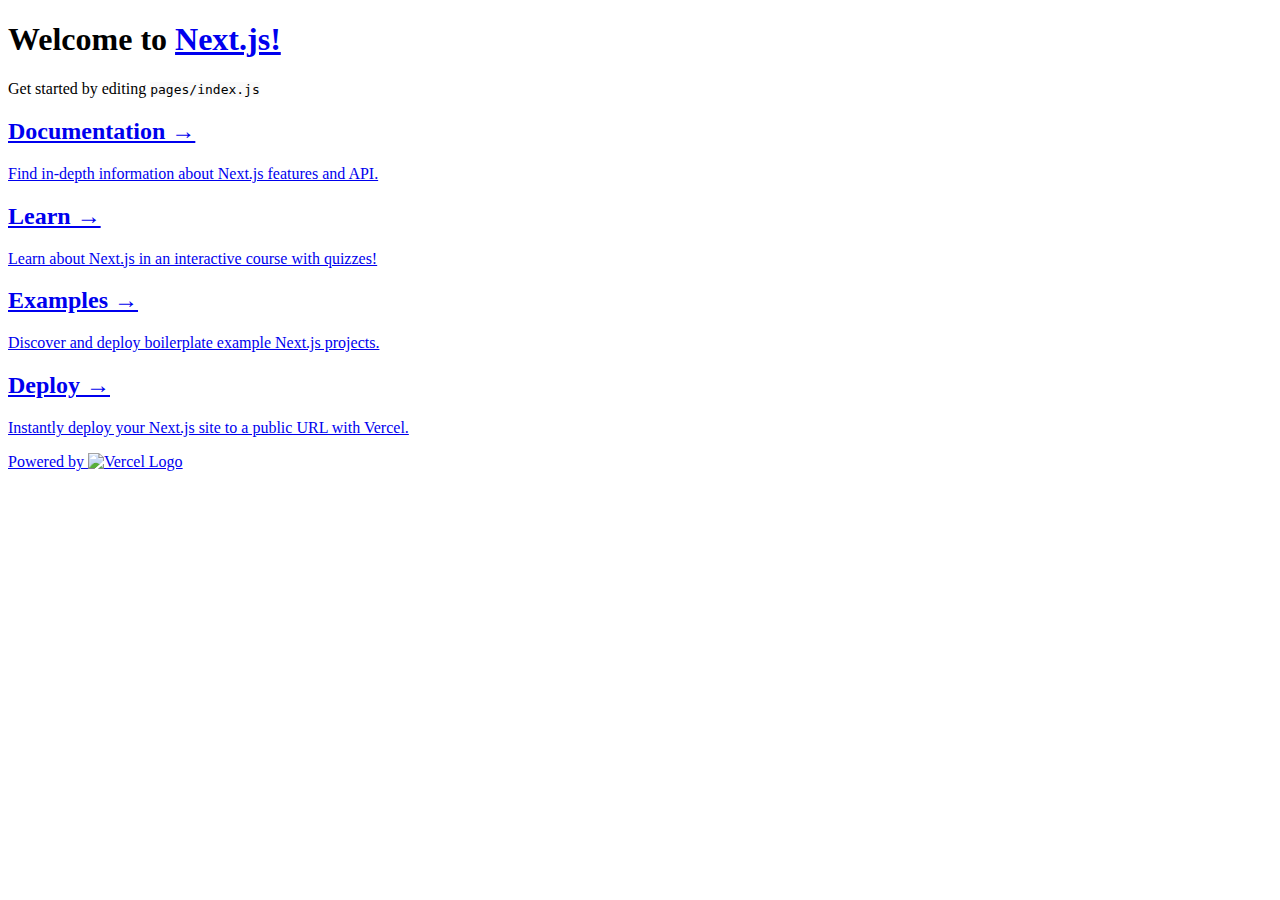
==== index.html @ 8cccb5ff "deploy: 62c8a53d160c92acc2c395e71f9e70d4c9826691" ====
<!DOCTYPE html><html lang="ja"><head><meta charSet="utf-8"/><meta name="viewport" content="width=device-width"/><meta name="next-head-count" content="2"/><title>Create Next App</title><meta name="description" content="Generated by create next app"/><link rel="icon" href="favicon.ico"/><link rel="preload" href="/minesweeper/_next/static/css/27d177a30947857b.css" as="style"/><link rel="stylesheet" href="/minesweeper/_next/static/css/27d177a30947857b.css" data-n-g=""/><link rel="preload" href="/minesweeper/_next/static/css/b139ef39294b7ba9.css" as="style"/><link rel="stylesheet" href="/minesweeper/_next/static/css/b139ef39294b7ba9.css" data-n-p=""/><noscript data-n-css=""></noscript><script defer="" nomodule="" src="/minesweeper/_next/static/chunks/polyfills-c67a75d1b6f99dc8.js"></script><script src="/minesweeper/_next/static/chunks/webpack-e3aa4c415a1394a6.js" defer=""></script><script src="/minesweeper/_next/static/chunks/framework-cda2f1305c3d9424.js" defer=""></script><script src="/minesweeper/_next/static/chunks/main-1191d946735cbda8.js" defer=""></script><script src="/minesweeper/_next/static/chunks/pages/_app-41a4dd47d6baf0a1.js" defer=""></script><script src="/minesweeper/_next/static/chunks/pages/index-95a5d94135063e17.js" defer=""></script><script src="/minesweeper/_next/static/CGRjMY83UbAxR3wYRZ4SB/_buildManifest.js" defer=""></script><script src="/minesweeper/_next/static/CGRjMY83UbAxR3wYRZ4SB/_ssgManifest.js" defer=""></script></head><body><div id="__next"><div class="index_container__gnN1f"><main class="index_main__kAcUb"><div class="index_icon__Noc_h"></div><h1 class="index_title__gEapU">Welcome to <a href="https://nextjs.org">Next.js!</a></h1><p class="index_description__087sm">Get started by editing<!-- --> <code class="index_code__VeCgy" style="background-color:#fafafa">pages/index.js</code></p><div class="index_grid__FmmIe"><a class="index_card__kAxi6" href="https://nextjs.org/docs"><h2>Documentation →</h2><p>Find in-depth information about Next.js features and API.</p></a><a class="index_card__kAxi6" href="https://nextjs.org/learn"><h2>Learn →</h2><p>Learn about Next.js in an interactive course with quizzes!</p></a><a class="index_card__kAxi6" href="https://github.com/vercel/next.js/tree/master/examples"><h2>Examples →</h2><p>Discover and deploy boilerplate example Next.js projects.</p></a><a class="index_card__kAxi6" href="https://vercel.com/new?utm_source=create-next-app&amp;utm_medium=default-template&amp;utm_campaign=create-next-app"><h2>Deploy →</h2><p>Instantly deploy your Next.js site to a public URL with Vercel.</p></a></div></main><footer class="index_footer__qq_p6"><a href="https://vercel.com?utm_source=create-next-app&amp;utm_medium=default-template&amp;utm_campaign=create-next-app" target="_blank" rel="noopener noreferrer">Powered by<!-- --> <span class="index_logo__FcDOZ"><img src="vercel.svg" alt="Vercel Logo" width="72" height="16"/></span></a></footer></div></div><script id="__NEXT_DATA__" type="application/json">{"props":{"pageProps":{}},"page":"/","query":{},"buildId":"CGRjMY83UbAxR3wYRZ4SB","assetPrefix":"/minesweeper","nextExport":true,"autoExport":true,"isFallback":false,"scriptLoader":[]}</script></body></html>
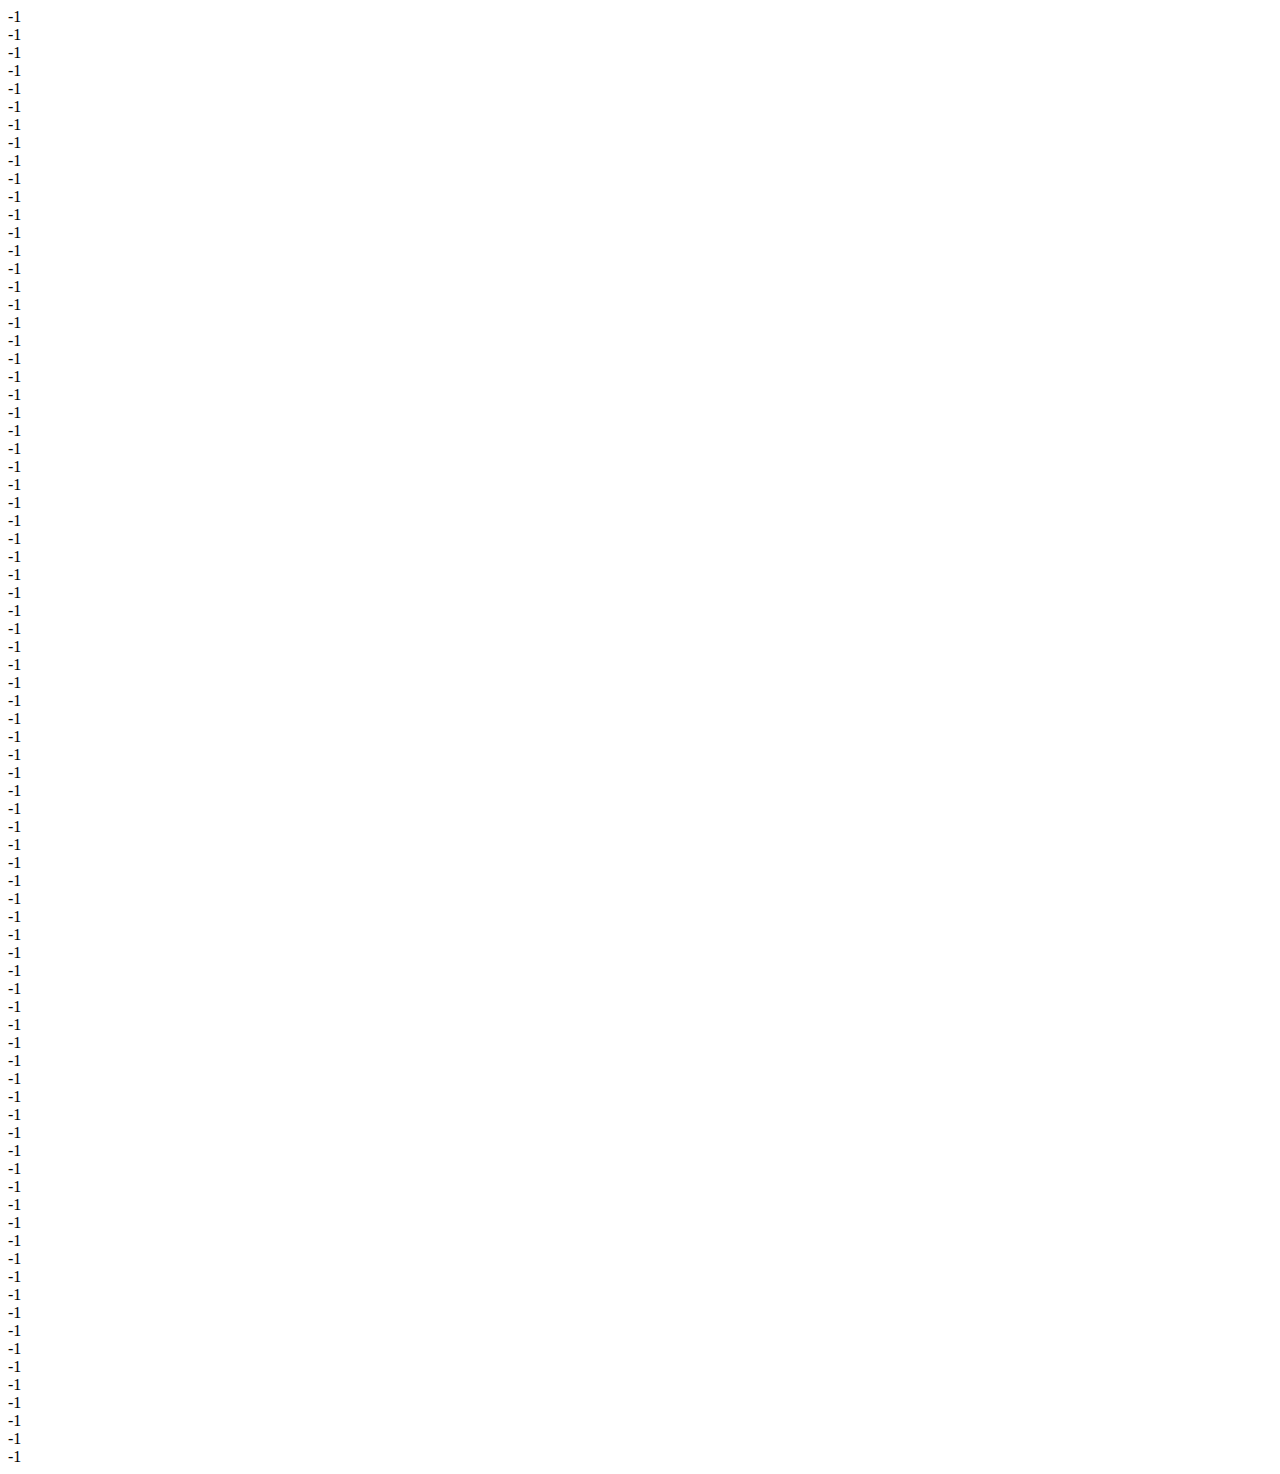
==== commit ac8ea846: "deploy: f415ed53e3496df8eab441d58b77fc63892cbd2d" ====
--- a/index.html
+++ b/index.html
@@ -1 +1 @@
-<!DOCTYPE html><html lang="ja"><head><meta charSet="utf-8"/><meta name="viewport" content="width=device-width"/><meta name="next-head-count" content="2"/><title>Create Next App</title><meta name="description" content="Generated by create next app"/><link rel="icon" href="favicon.ico"/><link rel="preload" href="/minesweeper/_next/static/css/27d177a30947857b.css" as="style"/><link rel="stylesheet" href="/minesweeper/_next/static/css/27d177a30947857b.css" data-n-g=""/><link rel="preload" href="/minesweeper/_next/static/css/b139ef39294b7ba9.css" as="style"/><link rel="stylesheet" href="/minesweeper/_next/static/css/b139ef39294b7ba9.css" data-n-p=""/><noscript data-n-css=""></noscript><script defer="" nomodule="" src="/minesweeper/_next/static/chunks/polyfills-c67a75d1b6f99dc8.js"></script><script src="/minesweeper/_next/static/chunks/webpack-e3aa4c415a1394a6.js" defer=""></script><script src="/minesweeper/_next/static/chunks/framework-cda2f1305c3d9424.js" defer=""></script><script src="/minesweeper/_next/static/chunks/main-1191d946735cbda8.js" defer=""></script><script src="/minesweeper/_next/static/chunks/pages/_app-41a4dd47d6baf0a1.js" defer=""></script><script src="/minesweeper/_next/static/chunks/pages/index-95a5d94135063e17.js" defer=""></script><script src="/minesweeper/_next/static/CGRjMY83UbAxR3wYRZ4SB/_buildManifest.js" defer=""></script><script src="/minesweeper/_next/static/CGRjMY83UbAxR3wYRZ4SB/_ssgManifest.js" defer=""></script></head><body><div id="__next"><div class="index_container__gnN1f"><main class="index_main__kAcUb"><div class="index_icon__Noc_h"></div><h1 class="index_title__gEapU">Welcome to <a href="https://nextjs.org">Next.js!</a></h1><p class="index_description__087sm">Get started by editing<!-- --> <code class="index_code__VeCgy" style="background-color:#fafafa">pages/index.js</code></p><div class="index_grid__FmmIe"><a class="index_card__kAxi6" href="https://nextjs.org/docs"><h2>Documentation →</h2><p>Find in-depth information about Next.js features and API.</p></a><a class="index_card__kAxi6" href="https://nextjs.org/learn"><h2>Learn →</h2><p>Learn about Next.js in an interactive course with quizzes!</p></a><a class="index_card__kAxi6" href="https://github.com/vercel/next.js/tree/master/examples"><h2>Examples →</h2><p>Discover and deploy boilerplate example Next.js projects.</p></a><a class="index_card__kAxi6" href="https://vercel.com/new?utm_source=create-next-app&amp;utm_medium=default-template&amp;utm_campaign=create-next-app"><h2>Deploy →</h2><p>Instantly deploy your Next.js site to a public URL with Vercel.</p></a></div></main><footer class="index_footer__qq_p6"><a href="https://vercel.com?utm_source=create-next-app&amp;utm_medium=default-template&amp;utm_campaign=create-next-app" target="_blank" rel="noopener noreferrer">Powered by<!-- --> <span class="index_logo__FcDOZ"><img src="vercel.svg" alt="Vercel Logo" width="72" height="16"/></span></a></footer></div></div><script id="__NEXT_DATA__" type="application/json">{"props":{"pageProps":{}},"page":"/","query":{},"buildId":"CGRjMY83UbAxR3wYRZ4SB","assetPrefix":"/minesweeper","nextExport":true,"autoExport":true,"isFallback":false,"scriptLoader":[]}</script></body></html>+<!DOCTYPE html><html lang="ja"><head><meta charSet="utf-8"/><meta name="viewport" content="width=device-width"/><meta name="next-head-count" content="2"/><title>Create Next App</title><meta name="description" content="Generated by create next app"/><link rel="icon" href="favicon.ico"/><link rel="preload" href="/minesweeper/_next/static/css/27d177a30947857b.css" as="style"/><link rel="stylesheet" href="/minesweeper/_next/static/css/27d177a30947857b.css" data-n-g=""/><link rel="preload" href="/minesweeper/_next/static/css/3ff45f1a2ee7d733.css" as="style"/><link rel="stylesheet" href="/minesweeper/_next/static/css/3ff45f1a2ee7d733.css" data-n-p=""/><noscript data-n-css=""></noscript><script defer="" nomodule="" src="/minesweeper/_next/static/chunks/polyfills-c67a75d1b6f99dc8.js"></script><script src="/minesweeper/_next/static/chunks/webpack-e3aa4c415a1394a6.js" defer=""></script><script src="/minesweeper/_next/static/chunks/framework-cda2f1305c3d9424.js" defer=""></script><script src="/minesweeper/_next/static/chunks/main-1191d946735cbda8.js" defer=""></script><script src="/minesweeper/_next/static/chunks/pages/_app-41a4dd47d6baf0a1.js" defer=""></script><script src="/minesweeper/_next/static/chunks/pages/index-8da3b2e85058e538.js" defer=""></script><script src="/minesweeper/_next/static/SAP9U8lnDd7c0Tm5WPpq9/_buildManifest.js" defer=""></script><script src="/minesweeper/_next/static/SAP9U8lnDd7c0Tm5WPpq9/_ssgManifest.js" defer=""></script></head><body><div id="__next"><div class="index_container__gnN1f"><div class="index_board__2d6xe"><header class="index_header__A7Bm0"><div class="index_bombcount__9ozLl"></div><div class="index_face__Yr_Hp"></div><div class="index_timercount__HnUQW"></div></header><div class="index_main__kAcUb"><div class="index_cell__3W8ZQ"><div class="index_cell__3W8ZQ" style="background-position:60px"><div class="index_stone__oeDmm">-1</div></div></div><div class="index_cell__3W8ZQ"><div class="index_cell__3W8ZQ" style="background-position:60px"><div class="index_stone__oeDmm">-1</div></div></div><div class="index_cell__3W8ZQ"><div class="index_cell__3W8ZQ" style="background-position:60px"><div class="index_stone__oeDmm">-1</div></div></div><div class="index_cell__3W8ZQ"><div class="index_cell__3W8ZQ" style="background-position:60px"><div class="index_stone__oeDmm">-1</div></div></div><div class="index_cell__3W8ZQ"><div class="index_cell__3W8ZQ" style="background-position:60px"><div class="index_stone__oeDmm">-1</div></div></div><div class="index_cell__3W8ZQ"><div class="index_cell__3W8ZQ" style="background-position:60px"><div class="index_stone__oeDmm">-1</div></div></div><div class="index_cell__3W8ZQ"><div class="index_cell__3W8ZQ" style="background-position:60px"><div class="index_stone__oeDmm">-1</div></div></div><div class="index_cell__3W8ZQ"><div class="index_cell__3W8ZQ" style="background-position:60px"><div class="index_stone__oeDmm">-1</div></div></div><div class="index_cell__3W8ZQ"><div class="index_cell__3W8ZQ" style="background-position:60px"><div class="index_stone__oeDmm">-1</div></div></div><div class="index_cell__3W8ZQ"><div class="index_cell__3W8ZQ" style="background-position:60px"><div class="index_stone__oeDmm">-1</div></div></div><div class="index_cell__3W8ZQ"><div class="index_cell__3W8ZQ" style="background-position:60px"><div class="index_stone__oeDmm">-1</div></div></div><div class="index_cell__3W8ZQ"><div class="index_cell__3W8ZQ" style="background-position:60px"><div class="index_stone__oeDmm">-1</div></div></div><div class="index_cell__3W8ZQ"><div class="index_cell__3W8ZQ" style="background-position:60px"><div class="index_stone__oeDmm">-1</div></div></div><div class="index_cell__3W8ZQ"><div class="index_cell__3W8ZQ" style="background-position:60px"><div class="index_stone__oeDmm">-1</div></div></div><div class="index_cell__3W8ZQ"><div class="index_cell__3W8ZQ" style="background-position:60px"><div class="index_stone__oeDmm">-1</div></div></div><div class="index_cell__3W8ZQ"><div class="index_cell__3W8ZQ" style="background-position:60px"><div class="index_stone__oeDmm">-1</div></div></div><div class="index_cell__3W8ZQ"><div class="index_cell__3W8ZQ" style="background-position:60px"><div class="index_stone__oeDmm">-1</div></div></div><div class="index_cell__3W8ZQ"><div class="index_cell__3W8ZQ" style="background-position:60px"><div class="index_stone__oeDmm">-1</div></div></div><div class="index_cell__3W8ZQ"><div class="index_cell__3W8ZQ" style="background-position:60px"><div class="index_stone__oeDmm">-1</div></div></div><div class="index_cell__3W8ZQ"><div class="index_cell__3W8ZQ" style="background-position:60px"><div class="index_stone__oeDmm">-1</div></div></div><div class="index_cell__3W8ZQ"><div class="index_cell__3W8ZQ" style="background-position:60px"><div class="index_stone__oeDmm">-1</div></div></div><div class="index_cell__3W8ZQ"><div class="index_cell__3W8ZQ" style="background-position:60px"><div class="index_stone__oeDmm">-1</div></div></div><div class="index_cell__3W8ZQ"><div class="index_cell__3W8ZQ" style="background-position:60px"><div class="index_stone__oeDmm">-1</div></div></div><div class="index_cell__3W8ZQ"><div class="index_cell__3W8ZQ" style="background-position:60px"><div class="index_stone__oeDmm">-1</div></div></div><div class="index_cell__3W8ZQ"><div class="index_cell__3W8ZQ" style="background-position:60px"><div class="index_stone__oeDmm">-1</div></div></div><div class="index_cell__3W8ZQ"><div class="index_cell__3W8ZQ" style="background-position:60px"><div class="index_stone__oeDmm">-1</div></div></div><div class="index_cell__3W8ZQ"><div class="index_cell__3W8ZQ" style="background-position:60px"><div class="index_stone__oeDmm">-1</div></div></div><div class="index_cell__3W8ZQ"><div class="index_cell__3W8ZQ" style="background-position:60px"><div class="index_stone__oeDmm">-1</div></div></div><div class="index_cell__3W8ZQ"><div class="index_cell__3W8ZQ" style="background-position:60px"><div class="index_stone__oeDmm">-1</div></div></div><div class="index_cell__3W8ZQ"><div class="index_cell__3W8ZQ" style="background-position:60px"><div class="index_stone__oeDmm">-1</div></div></div><div class="index_cell__3W8ZQ"><div class="index_cell__3W8ZQ" style="background-position:60px"><div class="index_stone__oeDmm">-1</div></div></div><div class="index_cell__3W8ZQ"><div class="index_cell__3W8ZQ" style="background-position:60px"><div class="index_stone__oeDmm">-1</div></div></div><div class="index_cell__3W8ZQ"><div class="index_cell__3W8ZQ" style="background-position:60px"><div class="index_stone__oeDmm">-1</div></div></div><div class="index_cell__3W8ZQ"><div class="index_cell__3W8ZQ" style="background-position:60px"><div class="index_stone__oeDmm">-1</div></div></div><div class="index_cell__3W8ZQ"><div class="index_cell__3W8ZQ" style="background-position:60px"><div class="index_stone__oeDmm">-1</div></div></div><div class="index_cell__3W8ZQ"><div class="index_cell__3W8ZQ" style="background-position:60px"><div class="index_stone__oeDmm">-1</div></div></div><div class="index_cell__3W8ZQ"><div class="index_cell__3W8ZQ" style="background-position:60px"><div class="index_stone__oeDmm">-1</div></div></div><div class="index_cell__3W8ZQ"><div class="index_cell__3W8ZQ" style="background-position:60px"><div class="index_stone__oeDmm">-1</div></div></div><div class="index_cell__3W8ZQ"><div class="index_cell__3W8ZQ" style="background-position:60px"><div class="index_stone__oeDmm">-1</div></div></div><div class="index_cell__3W8ZQ"><div class="index_cell__3W8ZQ" style="background-position:60px"><div class="index_stone__oeDmm">-1</div></div></div><div class="index_cell__3W8ZQ"><div class="index_cell__3W8ZQ" style="background-position:60px"><div class="index_stone__oeDmm">-1</div></div></div><div class="index_cell__3W8ZQ"><div class="index_cell__3W8ZQ" style="background-position:60px"><div class="index_stone__oeDmm">-1</div></div></div><div class="index_cell__3W8ZQ"><div class="index_cell__3W8ZQ" style="background-position:60px"><div class="index_stone__oeDmm">-1</div></div></div><div class="index_cell__3W8ZQ"><div class="index_cell__3W8ZQ" style="background-position:60px"><div class="index_stone__oeDmm">-1</div></div></div><div class="index_cell__3W8ZQ"><div class="index_cell__3W8ZQ" style="background-position:60px"><div class="index_stone__oeDmm">-1</div></div></div><div class="index_cell__3W8ZQ"><div class="index_cell__3W8ZQ" style="background-position:60px"><div class="index_stone__oeDmm">-1</div></div></div><div class="index_cell__3W8ZQ"><div class="index_cell__3W8ZQ" style="background-position:60px"><div class="index_stone__oeDmm">-1</div></div></div><div class="index_cell__3W8ZQ"><div class="index_cell__3W8ZQ" style="background-position:60px"><div class="index_stone__oeDmm">-1</div></div></div><div class="index_cell__3W8ZQ"><div class="index_cell__3W8ZQ" style="background-position:60px"><div class="index_stone__oeDmm">-1</div></div></div><div class="index_cell__3W8ZQ"><div class="index_cell__3W8ZQ" style="background-position:60px"><div class="index_stone__oeDmm">-1</div></div></div><div class="index_cell__3W8ZQ"><div class="index_cell__3W8ZQ" style="background-position:60px"><div class="index_stone__oeDmm">-1</div></div></div><div class="index_cell__3W8ZQ"><div class="index_cell__3W8ZQ" style="background-position:60px"><div class="index_stone__oeDmm">-1</div></div></div><div class="index_cell__3W8ZQ"><div class="index_cell__3W8ZQ" style="background-position:60px"><div class="index_stone__oeDmm">-1</div></div></div><div class="index_cell__3W8ZQ"><div class="index_cell__3W8ZQ" style="background-position:60px"><div class="index_stone__oeDmm">-1</div></div></div><div class="index_cell__3W8ZQ"><div class="index_cell__3W8ZQ" style="background-position:60px"><div class="index_stone__oeDmm">-1</div></div></div><div class="index_cell__3W8ZQ"><div class="index_cell__3W8ZQ" style="background-position:60px"><div class="index_stone__oeDmm">-1</div></div></div><div class="index_cell__3W8ZQ"><div class="index_cell__3W8ZQ" style="background-position:60px"><div class="index_stone__oeDmm">-1</div></div></div><div class="index_cell__3W8ZQ"><div class="index_cell__3W8ZQ" style="background-position:60px"><div class="index_stone__oeDmm">-1</div></div></div><div class="index_cell__3W8ZQ"><div class="index_cell__3W8ZQ" style="background-position:60px"><div class="index_stone__oeDmm">-1</div></div></div><div class="index_cell__3W8ZQ"><div class="index_cell__3W8ZQ" style="background-position:60px"><div class="index_stone__oeDmm">-1</div></div></div><div class="index_cell__3W8ZQ"><div class="index_cell__3W8ZQ" style="background-position:60px"><div class="index_stone__oeDmm">-1</div></div></div><div class="index_cell__3W8ZQ"><div class="index_cell__3W8ZQ" style="background-position:60px"><div class="index_stone__oeDmm">-1</div></div></div><div class="index_cell__3W8ZQ"><div class="index_cell__3W8ZQ" style="background-position:60px"><div class="index_stone__oeDmm">-1</div></div></div><div class="index_cell__3W8ZQ"><div class="index_cell__3W8ZQ" style="background-position:60px"><div class="index_stone__oeDmm">-1</div></div></div><div class="index_cell__3W8ZQ"><div class="index_cell__3W8ZQ" style="background-position:60px"><div class="index_stone__oeDmm">-1</div></div></div><div class="index_cell__3W8ZQ"><div class="index_cell__3W8ZQ" style="background-position:60px"><div class="index_stone__oeDmm">-1</div></div></div><div class="index_cell__3W8ZQ"><div class="index_cell__3W8ZQ" style="background-position:60px"><div class="index_stone__oeDmm">-1</div></div></div><div class="index_cell__3W8ZQ"><div class="index_cell__3W8ZQ" style="background-position:60px"><div class="index_stone__oeDmm">-1</div></div></div><div class="index_cell__3W8ZQ"><div class="index_cell__3W8ZQ" style="background-position:60px"><div class="index_stone__oeDmm">-1</div></div></div><div class="index_cell__3W8ZQ"><div class="index_cell__3W8ZQ" style="background-position:60px"><div class="index_stone__oeDmm">-1</div></div></div><div class="index_cell__3W8ZQ"><div class="index_cell__3W8ZQ" style="background-position:60px"><div class="index_stone__oeDmm">-1</div></div></div><div class="index_cell__3W8ZQ"><div class="index_cell__3W8ZQ" style="background-position:60px"><div class="index_stone__oeDmm">-1</div></div></div><div class="index_cell__3W8ZQ"><div class="index_cell__3W8ZQ" style="background-position:60px"><div class="index_stone__oeDmm">-1</div></div></div><div class="index_cell__3W8ZQ"><div class="index_cell__3W8ZQ" style="background-position:60px"><div class="index_stone__oeDmm">-1</div></div></div><div class="index_cell__3W8ZQ"><div class="index_cell__3W8ZQ" style="background-position:60px"><div class="index_stone__oeDmm">-1</div></div></div><div class="index_cell__3W8ZQ"><div class="index_cell__3W8ZQ" style="background-position:60px"><div class="index_stone__oeDmm">-1</div></div></div><div class="index_cell__3W8ZQ"><div class="index_cell__3W8ZQ" style="background-position:60px"><div class="index_stone__oeDmm">-1</div></div></div><div class="index_cell__3W8ZQ"><div class="index_cell__3W8ZQ" style="background-position:60px"><div class="index_stone__oeDmm">-1</div></div></div><div class="index_cell__3W8ZQ"><div class="index_cell__3W8ZQ" style="background-position:60px"><div class="index_stone__oeDmm">-1</div></div></div><div class="index_cell__3W8ZQ"><div class="index_cell__3W8ZQ" style="background-position:60px"><div class="index_stone__oeDmm">-1</div></div></div><div class="index_cell__3W8ZQ"><div class="index_cell__3W8ZQ" style="background-position:60px"><div class="index_stone__oeDmm">-1</div></div></div></div></div></div></div><script id="__NEXT_DATA__" type="application/json">{"props":{"pageProps":{}},"page":"/","query":{},"buildId":"SAP9U8lnDd7c0Tm5WPpq9","assetPrefix":"/minesweeper","nextExport":true,"autoExport":true,"isFallback":false,"scriptLoader":[]}</script></body></html>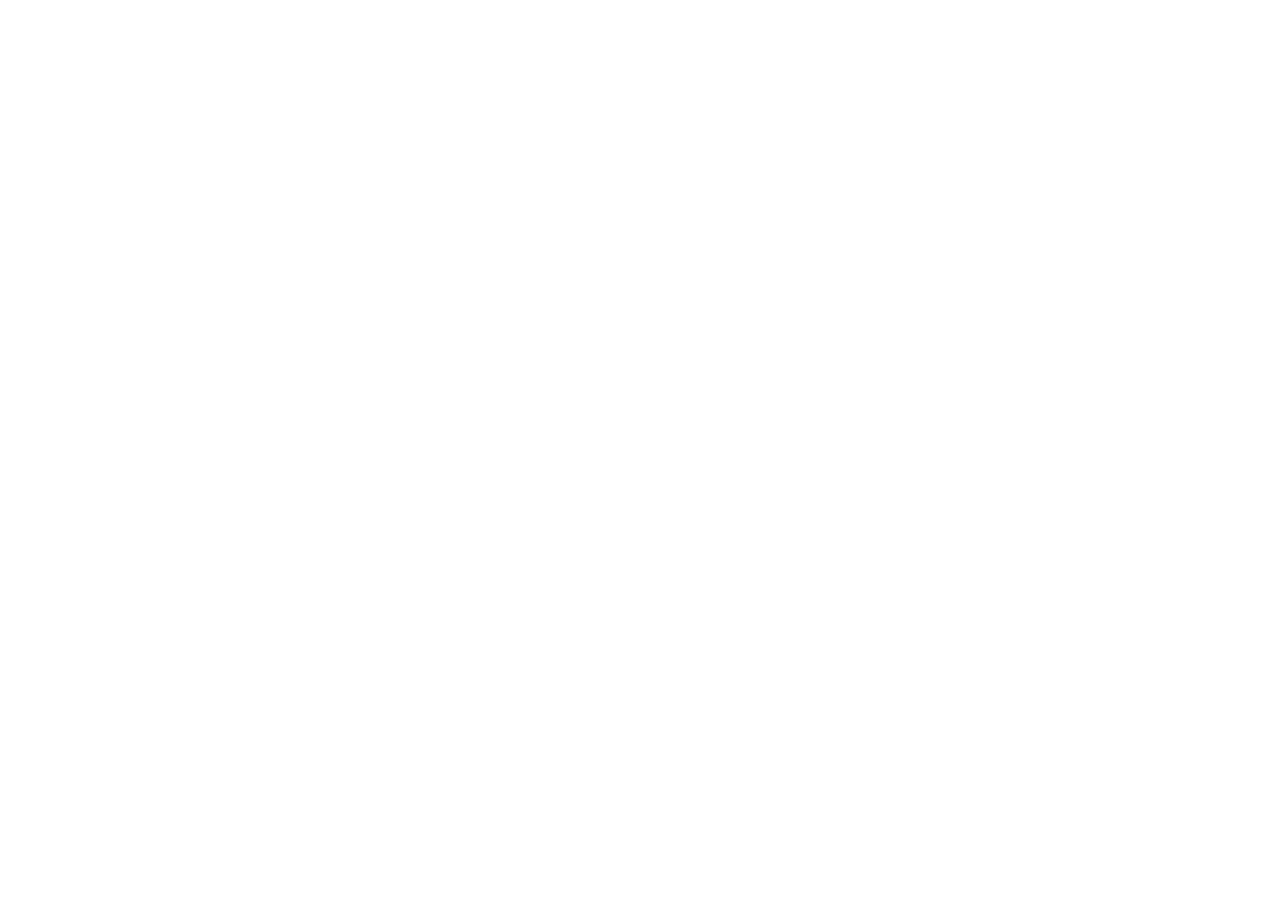
==== commit c0f21b18: "deploy: e391cdaf085efb1be7e02194b4c3792b31afe8e3" ====
--- a/index.html
+++ b/index.html
@@ -1 +1 @@
-<!DOCTYPE html><html lang="ja"><head><meta charSet="utf-8"/><meta name="viewport" content="width=device-width"/><meta name="next-head-count" content="2"/><title>Create Next App</title><meta name="description" content="Generated by create next app"/><link rel="icon" href="favicon.ico"/><link rel="preload" href="/minesweeper/_next/static/css/27d177a30947857b.css" as="style"/><link rel="stylesheet" href="/minesweeper/_next/static/css/27d177a30947857b.css" data-n-g=""/><link rel="preload" href="/minesweeper/_next/static/css/3ff45f1a2ee7d733.css" as="style"/><link rel="stylesheet" href="/minesweeper/_next/static/css/3ff45f1a2ee7d733.css" data-n-p=""/><noscript data-n-css=""></noscript><script defer="" nomodule="" src="/minesweeper/_next/static/chunks/polyfills-c67a75d1b6f99dc8.js"></script><script src="/minesweeper/_next/static/chunks/webpack-e3aa4c415a1394a6.js" defer=""></script><script src="/minesweeper/_next/static/chunks/framework-cda2f1305c3d9424.js" defer=""></script><script src="/minesweeper/_next/static/chunks/main-1191d946735cbda8.js" defer=""></script><script src="/minesweeper/_next/static/chunks/pages/_app-41a4dd47d6baf0a1.js" defer=""></script><script src="/minesweeper/_next/static/chunks/pages/index-8da3b2e85058e538.js" defer=""></script><script src="/minesweeper/_next/static/SAP9U8lnDd7c0Tm5WPpq9/_buildManifest.js" defer=""></script><script src="/minesweeper/_next/static/SAP9U8lnDd7c0Tm5WPpq9/_ssgManifest.js" defer=""></script></head><body><div id="__next"><div class="index_container__gnN1f"><div class="index_board__2d6xe"><header class="index_header__A7Bm0"><div class="index_bombcount__9ozLl"></div><div class="index_face__Yr_Hp"></div><div class="index_timercount__HnUQW"></div></header><div class="index_main__kAcUb"><div class="index_cell__3W8ZQ"><div class="index_cell__3W8ZQ" style="background-position:60px"><div class="index_stone__oeDmm">-1</div></div></div><div class="index_cell__3W8ZQ"><div class="index_cell__3W8ZQ" style="background-position:60px"><div class="index_stone__oeDmm">-1</div></div></div><div class="index_cell__3W8ZQ"><div class="index_cell__3W8ZQ" style="background-position:60px"><div class="index_stone__oeDmm">-1</div></div></div><div class="index_cell__3W8ZQ"><div class="index_cell__3W8ZQ" style="background-position:60px"><div class="index_stone__oeDmm">-1</div></div></div><div class="index_cell__3W8ZQ"><div class="index_cell__3W8ZQ" style="background-position:60px"><div class="index_stone__oeDmm">-1</div></div></div><div class="index_cell__3W8ZQ"><div class="index_cell__3W8ZQ" style="background-position:60px"><div class="index_stone__oeDmm">-1</div></div></div><div class="index_cell__3W8ZQ"><div class="index_cell__3W8ZQ" style="background-position:60px"><div class="index_stone__oeDmm">-1</div></div></div><div class="index_cell__3W8ZQ"><div class="index_cell__3W8ZQ" style="background-position:60px"><div class="index_stone__oeDmm">-1</div></div></div><div class="index_cell__3W8ZQ"><div class="index_cell__3W8ZQ" style="background-position:60px"><div class="index_stone__oeDmm">-1</div></div></div><div class="index_cell__3W8ZQ"><div class="index_cell__3W8ZQ" style="background-position:60px"><div class="index_stone__oeDmm">-1</div></div></div><div class="index_cell__3W8ZQ"><div class="index_cell__3W8ZQ" style="background-position:60px"><div class="index_stone__oeDmm">-1</div></div></div><div class="index_cell__3W8ZQ"><div class="index_cell__3W8ZQ" style="background-position:60px"><div class="index_stone__oeDmm">-1</div></div></div><div class="index_cell__3W8ZQ"><div class="index_cell__3W8ZQ" style="background-position:60px"><div class="index_stone__oeDmm">-1</div></div></div><div class="index_cell__3W8ZQ"><div class="index_cell__3W8ZQ" style="background-position:60px"><div class="index_stone__oeDmm">-1</div></div></div><div class="index_cell__3W8ZQ"><div class="index_cell__3W8ZQ" style="background-position:60px"><div class="index_stone__oeDmm">-1</div></div></div><div class="index_cell__3W8ZQ"><div class="index_cell__3W8ZQ" style="background-position:60px"><div class="index_stone__oeDmm">-1</div></div></div><div class="index_cell__3W8ZQ"><div class="index_cell__3W8ZQ" style="background-position:60px"><div class="index_stone__oeDmm">-1</div></div></div><div class="index_cell__3W8ZQ"><div class="index_cell__3W8ZQ" style="background-position:60px"><div class="index_stone__oeDmm">-1</div></div></div><div class="index_cell__3W8ZQ"><div class="index_cell__3W8ZQ" style="background-position:60px"><div class="index_stone__oeDmm">-1</div></div></div><div class="index_cell__3W8ZQ"><div class="index_cell__3W8ZQ" style="background-position:60px"><div class="index_stone__oeDmm">-1</div></div></div><div class="index_cell__3W8ZQ"><div class="index_cell__3W8ZQ" style="background-position:60px"><div class="index_stone__oeDmm">-1</div></div></div><div class="index_cell__3W8ZQ"><div class="index_cell__3W8ZQ" style="background-position:60px"><div class="index_stone__oeDmm">-1</div></div></div><div class="index_cell__3W8ZQ"><div class="index_cell__3W8ZQ" style="background-position:60px"><div class="index_stone__oeDmm">-1</div></div></div><div class="index_cell__3W8ZQ"><div class="index_cell__3W8ZQ" style="background-position:60px"><div class="index_stone__oeDmm">-1</div></div></div><div class="index_cell__3W8ZQ"><div class="index_cell__3W8ZQ" style="background-position:60px"><div class="index_stone__oeDmm">-1</div></div></div><div class="index_cell__3W8ZQ"><div class="index_cell__3W8ZQ" style="background-position:60px"><div class="index_stone__oeDmm">-1</div></div></div><div class="index_cell__3W8ZQ"><div class="index_cell__3W8ZQ" style="background-position:60px"><div class="index_stone__oeDmm">-1</div></div></div><div class="index_cell__3W8ZQ"><div class="index_cell__3W8ZQ" style="background-position:60px"><div class="index_stone__oeDmm">-1</div></div></div><div class="index_cell__3W8ZQ"><div class="index_cell__3W8ZQ" style="background-position:60px"><div class="index_stone__oeDmm">-1</div></div></div><div class="index_cell__3W8ZQ"><div class="index_cell__3W8ZQ" style="background-position:60px"><div class="index_stone__oeDmm">-1</div></div></div><div class="index_cell__3W8ZQ"><div class="index_cell__3W8ZQ" style="background-position:60px"><div class="index_stone__oeDmm">-1</div></div></div><div class="index_cell__3W8ZQ"><div class="index_cell__3W8ZQ" style="background-position:60px"><div class="index_stone__oeDmm">-1</div></div></div><div class="index_cell__3W8ZQ"><div class="index_cell__3W8ZQ" style="background-position:60px"><div class="index_stone__oeDmm">-1</div></div></div><div class="index_cell__3W8ZQ"><div class="index_cell__3W8ZQ" style="background-position:60px"><div class="index_stone__oeDmm">-1</div></div></div><div class="index_cell__3W8ZQ"><div class="index_cell__3W8ZQ" style="background-position:60px"><div class="index_stone__oeDmm">-1</div></div></div><div class="index_cell__3W8ZQ"><div class="index_cell__3W8ZQ" style="background-position:60px"><div class="index_stone__oeDmm">-1</div></div></div><div class="index_cell__3W8ZQ"><div class="index_cell__3W8ZQ" style="background-position:60px"><div class="index_stone__oeDmm">-1</div></div></div><div class="index_cell__3W8ZQ"><div class="index_cell__3W8ZQ" style="background-position:60px"><div class="index_stone__oeDmm">-1</div></div></div><div class="index_cell__3W8ZQ"><div class="index_cell__3W8ZQ" style="background-position:60px"><div class="index_stone__oeDmm">-1</div></div></div><div class="index_cell__3W8ZQ"><div class="index_cell__3W8ZQ" style="background-position:60px"><div class="index_stone__oeDmm">-1</div></div></div><div class="index_cell__3W8ZQ"><div class="index_cell__3W8ZQ" style="background-position:60px"><div class="index_stone__oeDmm">-1</div></div></div><div class="index_cell__3W8ZQ"><div class="index_cell__3W8ZQ" style="background-position:60px"><div class="index_stone__oeDmm">-1</div></div></div><div class="index_cell__3W8ZQ"><div class="index_cell__3W8ZQ" style="background-position:60px"><div class="index_stone__oeDmm">-1</div></div></div><div class="index_cell__3W8ZQ"><div class="index_cell__3W8ZQ" style="background-position:60px"><div class="index_stone__oeDmm">-1</div></div></div><div class="index_cell__3W8ZQ"><div class="index_cell__3W8ZQ" style="background-position:60px"><div class="index_stone__oeDmm">-1</div></div></div><div class="index_cell__3W8ZQ"><div class="index_cell__3W8ZQ" style="background-position:60px"><div class="index_stone__oeDmm">-1</div></div></div><div class="index_cell__3W8ZQ"><div class="index_cell__3W8ZQ" style="background-position:60px"><div class="index_stone__oeDmm">-1</div></div></div><div class="index_cell__3W8ZQ"><div class="index_cell__3W8ZQ" style="background-position:60px"><div class="index_stone__oeDmm">-1</div></div></div><div class="index_cell__3W8ZQ"><div class="index_cell__3W8ZQ" style="background-position:60px"><div class="index_stone__oeDmm">-1</div></div></div><div class="index_cell__3W8ZQ"><div class="index_cell__3W8ZQ" style="background-position:60px"><div class="index_stone__oeDmm">-1</div></div></div><div class="index_cell__3W8ZQ"><div class="index_cell__3W8ZQ" style="background-position:60px"><div class="index_stone__oeDmm">-1</div></div></div><div class="index_cell__3W8ZQ"><div class="index_cell__3W8ZQ" style="background-position:60px"><div class="index_stone__oeDmm">-1</div></div></div><div class="index_cell__3W8ZQ"><div class="index_cell__3W8ZQ" style="background-position:60px"><div class="index_stone__oeDmm">-1</div></div></div><div class="index_cell__3W8ZQ"><div class="index_cell__3W8ZQ" style="background-position:60px"><div class="index_stone__oeDmm">-1</div></div></div><div class="index_cell__3W8ZQ"><div class="index_cell__3W8ZQ" style="background-position:60px"><div class="index_stone__oeDmm">-1</div></div></div><div class="index_cell__3W8ZQ"><div class="index_cell__3W8ZQ" style="background-position:60px"><div class="index_stone__oeDmm">-1</div></div></div><div class="index_cell__3W8ZQ"><div class="index_cell__3W8ZQ" style="background-position:60px"><div class="index_stone__oeDmm">-1</div></div></div><div class="index_cell__3W8ZQ"><div class="index_cell__3W8ZQ" style="background-position:60px"><div class="index_stone__oeDmm">-1</div></div></div><div class="index_cell__3W8ZQ"><div class="index_cell__3W8ZQ" style="background-position:60px"><div class="index_stone__oeDmm">-1</div></div></div><div class="index_cell__3W8ZQ"><div class="index_cell__3W8ZQ" style="background-position:60px"><div class="index_stone__oeDmm">-1</div></div></div><div class="index_cell__3W8ZQ"><div class="index_cell__3W8ZQ" style="background-position:60px"><div class="index_stone__oeDmm">-1</div></div></div><div class="index_cell__3W8ZQ"><div class="index_cell__3W8ZQ" style="background-position:60px"><div class="index_stone__oeDmm">-1</div></div></div><div class="index_cell__3W8ZQ"><div class="index_cell__3W8ZQ" style="background-position:60px"><div class="index_stone__oeDmm">-1</div></div></div><div class="index_cell__3W8ZQ"><div class="index_cell__3W8ZQ" style="background-position:60px"><div class="index_stone__oeDmm">-1</div></div></div><div class="index_cell__3W8ZQ"><div class="index_cell__3W8ZQ" style="background-position:60px"><div class="index_stone__oeDmm">-1</div></div></div><div class="index_cell__3W8ZQ"><div class="index_cell__3W8ZQ" style="background-position:60px"><div class="index_stone__oeDmm">-1</div></div></div><div class="index_cell__3W8ZQ"><div class="index_cell__3W8ZQ" style="background-position:60px"><div class="index_stone__oeDmm">-1</div></div></div><div class="index_cell__3W8ZQ"><div class="index_cell__3W8ZQ" style="background-position:60px"><div class="index_stone__oeDmm">-1</div></div></div><div class="index_cell__3W8ZQ"><div class="index_cell__3W8ZQ" style="background-position:60px"><div class="index_stone__oeDmm">-1</div></div></div><div class="index_cell__3W8ZQ"><div class="index_cell__3W8ZQ" style="background-position:60px"><div class="index_stone__oeDmm">-1</div></div></div><div class="index_cell__3W8ZQ"><div class="index_cell__3W8ZQ" style="background-position:60px"><div class="index_stone__oeDmm">-1</div></div></div><div class="index_cell__3W8ZQ"><div class="index_cell__3W8ZQ" style="background-position:60px"><div class="index_stone__oeDmm">-1</div></div></div><div class="index_cell__3W8ZQ"><div class="index_cell__3W8ZQ" style="background-position:60px"><div class="index_stone__oeDmm">-1</div></div></div><div class="index_cell__3W8ZQ"><div class="index_cell__3W8ZQ" style="background-position:60px"><div class="index_stone__oeDmm">-1</div></div></div><div class="index_cell__3W8ZQ"><div class="index_cell__3W8ZQ" style="background-position:60px"><div class="index_stone__oeDmm">-1</div></div></div><div class="index_cell__3W8ZQ"><div class="index_cell__3W8ZQ" style="background-position:60px"><div class="index_stone__oeDmm">-1</div></div></div><div class="index_cell__3W8ZQ"><div class="index_cell__3W8ZQ" style="background-position:60px"><div class="index_stone__oeDmm">-1</div></div></div><div class="index_cell__3W8ZQ"><div class="index_cell__3W8ZQ" style="background-position:60px"><div class="index_stone__oeDmm">-1</div></div></div><div class="index_cell__3W8ZQ"><div class="index_cell__3W8ZQ" style="background-position:60px"><div class="index_stone__oeDmm">-1</div></div></div><div class="index_cell__3W8ZQ"><div class="index_cell__3W8ZQ" style="background-position:60px"><div class="index_stone__oeDmm">-1</div></div></div><div class="index_cell__3W8ZQ"><div class="index_cell__3W8ZQ" style="background-position:60px"><div class="index_stone__oeDmm">-1</div></div></div></div></div></div></div><script id="__NEXT_DATA__" type="application/json">{"props":{"pageProps":{}},"page":"/","query":{},"buildId":"SAP9U8lnDd7c0Tm5WPpq9","assetPrefix":"/minesweeper","nextExport":true,"autoExport":true,"isFallback":false,"scriptLoader":[]}</script></body></html>+<!DOCTYPE html><html lang="ja"><head><meta charSet="utf-8"/><meta name="viewport" content="width=device-width"/><meta name="next-head-count" content="2"/><title>Create Next App</title><meta name="description" content="Generated by create next app"/><link rel="icon" href="favicon.ico"/><link rel="preload" href="/minesweeper/_next/static/css/27d177a30947857b.css" as="style"/><link rel="stylesheet" href="/minesweeper/_next/static/css/27d177a30947857b.css" data-n-g=""/><link rel="preload" href="/minesweeper/_next/static/css/36bda0fea6f229b8.css" as="style"/><link rel="stylesheet" href="/minesweeper/_next/static/css/36bda0fea6f229b8.css" data-n-p=""/><noscript data-n-css=""></noscript><script defer="" nomodule="" src="/minesweeper/_next/static/chunks/polyfills-c67a75d1b6f99dc8.js"></script><script src="/minesweeper/_next/static/chunks/webpack-e3aa4c415a1394a6.js" defer=""></script><script src="/minesweeper/_next/static/chunks/framework-cda2f1305c3d9424.js" defer=""></script><script src="/minesweeper/_next/static/chunks/main-1191d946735cbda8.js" defer=""></script><script src="/minesweeper/_next/static/chunks/pages/_app-41a4dd47d6baf0a1.js" defer=""></script><script src="/minesweeper/_next/static/chunks/pages/index-89994af5cbd2fdcd.js" defer=""></script><script src="/minesweeper/_next/static/ryo5V8dxpbMqLRMHltY71/_buildManifest.js" defer=""></script><script src="/minesweeper/_next/static/ryo5V8dxpbMqLRMHltY71/_ssgManifest.js" defer=""></script></head><body><div id="__next"><div class="index_container__gnN1f"><div class="index_board__2d6xe"><header class="index_header__A7Bm0"><div class="index_bombcount__9ozLl"></div><div class="index_face__Yr_Hp"></div><div class="index_timercount__HnUQW"></div></header><div class="index_main__kAcUb"><div class="index_cell__3W8ZQ"><div class="index_tile__BL_fN" style="background-position:60px"><div class="index_stone__oeDmm"></div></div></div><div class="index_cell__3W8ZQ"><div class="index_tile__BL_fN" style="background-position:60px"><div class="index_stone__oeDmm"></div></div></div><div class="index_cell__3W8ZQ"><div class="index_tile__BL_fN" style="background-position:60px"><div class="index_stone__oeDmm"></div></div></div><div class="index_cell__3W8ZQ"><div class="index_tile__BL_fN" style="background-position:60px"><div class="index_stone__oeDmm"></div></div></div><div class="index_cell__3W8ZQ"><div class="index_tile__BL_fN" style="background-position:60px"><div class="index_stone__oeDmm"></div></div></div><div class="index_cell__3W8ZQ"><div class="index_tile__BL_fN" style="background-position:60px"><div class="index_stone__oeDmm"></div></div></div><div class="index_cell__3W8ZQ"><div class="index_tile__BL_fN" style="background-position:60px"><div class="index_stone__oeDmm"></div></div></div><div class="index_cell__3W8ZQ"><div class="index_tile__BL_fN" style="background-position:60px"><div class="index_stone__oeDmm"></div></div></div><div class="index_cell__3W8ZQ"><div class="index_tile__BL_fN" style="background-position:60px"><div class="index_stone__oeDmm"></div></div></div><div class="index_cell__3W8ZQ"><div class="index_tile__BL_fN" style="background-position:60px"><div class="index_stone__oeDmm"></div></div></div><div class="index_cell__3W8ZQ"><div class="index_tile__BL_fN" style="background-position:60px"><div class="index_stone__oeDmm"></div></div></div><div class="index_cell__3W8ZQ"><div class="index_tile__BL_fN" style="background-position:60px"><div class="index_stone__oeDmm"></div></div></div><div class="index_cell__3W8ZQ"><div class="index_tile__BL_fN" style="background-position:60px"><div class="index_stone__oeDmm"></div></div></div><div class="index_cell__3W8ZQ"><div class="index_tile__BL_fN" style="background-position:60px"><div class="index_stone__oeDmm"></div></div></div><div class="index_cell__3W8ZQ"><div class="index_tile__BL_fN" style="background-position:60px"><div class="index_stone__oeDmm"></div></div></div><div class="index_cell__3W8ZQ"><div class="index_tile__BL_fN" style="background-position:60px"><div class="index_stone__oeDmm"></div></div></div><div class="index_cell__3W8ZQ"><div class="index_tile__BL_fN" style="background-position:60px"><div class="index_stone__oeDmm"></div></div></div><div class="index_cell__3W8ZQ"><div class="index_tile__BL_fN" style="background-position:60px"><div class="index_stone__oeDmm"></div></div></div><div class="index_cell__3W8ZQ"><div class="index_tile__BL_fN" style="background-position:60px"><div class="index_stone__oeDmm"></div></div></div><div class="index_cell__3W8ZQ"><div class="index_tile__BL_fN" style="background-position:60px"><div class="index_stone__oeDmm"></div></div></div><div class="index_cell__3W8ZQ"><div class="index_tile__BL_fN" style="background-position:60px"><div class="index_stone__oeDmm"></div></div></div><div class="index_cell__3W8ZQ"><div class="index_tile__BL_fN" style="background-position:60px"><div class="index_stone__oeDmm"></div></div></div><div class="index_cell__3W8ZQ"><div class="index_tile__BL_fN" style="background-position:60px"><div class="index_stone__oeDmm"></div></div></div><div class="index_cell__3W8ZQ"><div class="index_tile__BL_fN" style="background-position:60px"><div class="index_stone__oeDmm"></div></div></div><div class="index_cell__3W8ZQ"><div class="index_tile__BL_fN" style="background-position:60px"><div class="index_stone__oeDmm"></div></div></div><div class="index_cell__3W8ZQ"><div class="index_tile__BL_fN" style="background-position:60px"><div class="index_stone__oeDmm"></div></div></div><div class="index_cell__3W8ZQ"><div class="index_tile__BL_fN" style="background-position:60px"><div class="index_stone__oeDmm"></div></div></div><div class="index_cell__3W8ZQ"><div class="index_tile__BL_fN" style="background-position:60px"><div class="index_stone__oeDmm"></div></div></div><div class="index_cell__3W8ZQ"><div class="index_tile__BL_fN" style="background-position:60px"><div class="index_stone__oeDmm"></div></div></div><div class="index_cell__3W8ZQ"><div class="index_tile__BL_fN" style="background-position:60px"><div class="index_stone__oeDmm"></div></div></div><div class="index_cell__3W8ZQ"><div class="index_tile__BL_fN" style="background-position:60px"><div class="index_stone__oeDmm"></div></div></div><div class="index_cell__3W8ZQ"><div class="index_tile__BL_fN" style="background-position:60px"><div class="index_stone__oeDmm"></div></div></div><div class="index_cell__3W8ZQ"><div class="index_tile__BL_fN" style="background-position:60px"><div class="index_stone__oeDmm"></div></div></div><div class="index_cell__3W8ZQ"><div class="index_tile__BL_fN" style="background-position:60px"><div class="index_stone__oeDmm"></div></div></div><div class="index_cell__3W8ZQ"><div class="index_tile__BL_fN" style="background-position:60px"><div class="index_stone__oeDmm"></div></div></div><div class="index_cell__3W8ZQ"><div class="index_tile__BL_fN" style="background-position:60px"><div class="index_stone__oeDmm"></div></div></div><div class="index_cell__3W8ZQ"><div class="index_tile__BL_fN" style="background-position:60px"><div class="index_stone__oeDmm"></div></div></div><div class="index_cell__3W8ZQ"><div class="index_tile__BL_fN" style="background-position:60px"><div class="index_stone__oeDmm"></div></div></div><div class="index_cell__3W8ZQ"><div class="index_tile__BL_fN" style="background-position:60px"><div class="index_stone__oeDmm"></div></div></div><div class="index_cell__3W8ZQ"><div class="index_tile__BL_fN" style="background-position:60px"><div class="index_stone__oeDmm"></div></div></div><div class="index_cell__3W8ZQ"><div class="index_tile__BL_fN" style="background-position:60px"><div class="index_stone__oeDmm"></div></div></div><div class="index_cell__3W8ZQ"><div class="index_tile__BL_fN" style="background-position:60px"><div class="index_stone__oeDmm"></div></div></div><div class="index_cell__3W8ZQ"><div class="index_tile__BL_fN" style="background-position:60px"><div class="index_stone__oeDmm"></div></div></div><div class="index_cell__3W8ZQ"><div class="index_tile__BL_fN" style="background-position:60px"><div class="index_stone__oeDmm"></div></div></div><div class="index_cell__3W8ZQ"><div class="index_tile__BL_fN" style="background-position:60px"><div class="index_stone__oeDmm"></div></div></div><div class="index_cell__3W8ZQ"><div class="index_tile__BL_fN" style="background-position:60px"><div class="index_stone__oeDmm"></div></div></div><div class="index_cell__3W8ZQ"><div class="index_tile__BL_fN" style="background-position:60px"><div class="index_stone__oeDmm"></div></div></div><div class="index_cell__3W8ZQ"><div class="index_tile__BL_fN" style="background-position:60px"><div class="index_stone__oeDmm"></div></div></div><div class="index_cell__3W8ZQ"><div class="index_tile__BL_fN" style="background-position:60px"><div class="index_stone__oeDmm"></div></div></div><div class="index_cell__3W8ZQ"><div class="index_tile__BL_fN" style="background-position:60px"><div class="index_stone__oeDmm"></div></div></div><div class="index_cell__3W8ZQ"><div class="index_tile__BL_fN" style="background-position:60px"><div class="index_stone__oeDmm"></div></div></div><div class="index_cell__3W8ZQ"><div class="index_tile__BL_fN" style="background-position:60px"><div class="index_stone__oeDmm"></div></div></div><div class="index_cell__3W8ZQ"><div class="index_tile__BL_fN" style="background-position:60px"><div class="index_stone__oeDmm"></div></div></div><div class="index_cell__3W8ZQ"><div class="index_tile__BL_fN" style="background-position:60px"><div class="index_stone__oeDmm"></div></div></div><div class="index_cell__3W8ZQ"><div class="index_tile__BL_fN" style="background-position:60px"><div class="index_stone__oeDmm"></div></div></div><div class="index_cell__3W8ZQ"><div class="index_tile__BL_fN" style="background-position:60px"><div class="index_stone__oeDmm"></div></div></div><div class="index_cell__3W8ZQ"><div class="index_tile__BL_fN" style="background-position:60px"><div class="index_stone__oeDmm"></div></div></div><div class="index_cell__3W8ZQ"><div class="index_tile__BL_fN" style="background-position:60px"><div class="index_stone__oeDmm"></div></div></div><div class="index_cell__3W8ZQ"><div class="index_tile__BL_fN" style="background-position:60px"><div class="index_stone__oeDmm"></div></div></div><div class="index_cell__3W8ZQ"><div class="index_tile__BL_fN" style="background-position:60px"><div class="index_stone__oeDmm"></div></div></div><div class="index_cell__3W8ZQ"><div class="index_tile__BL_fN" style="background-position:60px"><div class="index_stone__oeDmm"></div></div></div><div class="index_cell__3W8ZQ"><div class="index_tile__BL_fN" style="background-position:60px"><div class="index_stone__oeDmm"></div></div></div><div class="index_cell__3W8ZQ"><div class="index_tile__BL_fN" style="background-position:60px"><div class="index_stone__oeDmm"></div></div></div><div class="index_cell__3W8ZQ"><div class="index_tile__BL_fN" style="background-position:60px"><div class="index_stone__oeDmm"></div></div></div><div class="index_cell__3W8ZQ"><div class="index_tile__BL_fN" style="background-position:60px"><div class="index_stone__oeDmm"></div></div></div><div class="index_cell__3W8ZQ"><div class="index_tile__BL_fN" style="background-position:60px"><div class="index_stone__oeDmm"></div></div></div><div class="index_cell__3W8ZQ"><div class="index_tile__BL_fN" style="background-position:60px"><div class="index_stone__oeDmm"></div></div></div><div class="index_cell__3W8ZQ"><div class="index_tile__BL_fN" style="background-position:60px"><div class="index_stone__oeDmm"></div></div></div><div class="index_cell__3W8ZQ"><div class="index_tile__BL_fN" style="background-position:60px"><div class="index_stone__oeDmm"></div></div></div><div class="index_cell__3W8ZQ"><div class="index_tile__BL_fN" style="background-position:60px"><div class="index_stone__oeDmm"></div></div></div><div class="index_cell__3W8ZQ"><div class="index_tile__BL_fN" style="background-position:60px"><div class="index_stone__oeDmm"></div></div></div><div class="index_cell__3W8ZQ"><div class="index_tile__BL_fN" style="background-position:60px"><div class="index_stone__oeDmm"></div></div></div><div class="index_cell__3W8ZQ"><div class="index_tile__BL_fN" style="background-position:60px"><div class="index_stone__oeDmm"></div></div></div><div class="index_cell__3W8ZQ"><div class="index_tile__BL_fN" style="background-position:60px"><div class="index_stone__oeDmm"></div></div></div><div class="index_cell__3W8ZQ"><div class="index_tile__BL_fN" style="background-position:60px"><div class="index_stone__oeDmm"></div></div></div><div class="index_cell__3W8ZQ"><div class="index_tile__BL_fN" style="background-position:60px"><div class="index_stone__oeDmm"></div></div></div><div class="index_cell__3W8ZQ"><div class="index_tile__BL_fN" style="background-position:60px"><div class="index_stone__oeDmm"></div></div></div><div class="index_cell__3W8ZQ"><div class="index_tile__BL_fN" style="background-position:60px"><div class="index_stone__oeDmm"></div></div></div><div class="index_cell__3W8ZQ"><div class="index_tile__BL_fN" style="background-position:60px"><div class="index_stone__oeDmm"></div></div></div><div class="index_cell__3W8ZQ"><div class="index_tile__BL_fN" style="background-position:60px"><div class="index_stone__oeDmm"></div></div></div><div class="index_cell__3W8ZQ"><div class="index_tile__BL_fN" style="background-position:60px"><div class="index_stone__oeDmm"></div></div></div></div></div></div></div><script id="__NEXT_DATA__" type="application/json">{"props":{"pageProps":{}},"page":"/","query":{},"buildId":"ryo5V8dxpbMqLRMHltY71","assetPrefix":"/minesweeper","nextExport":true,"autoExport":true,"isFallback":false,"scriptLoader":[]}</script></body></html>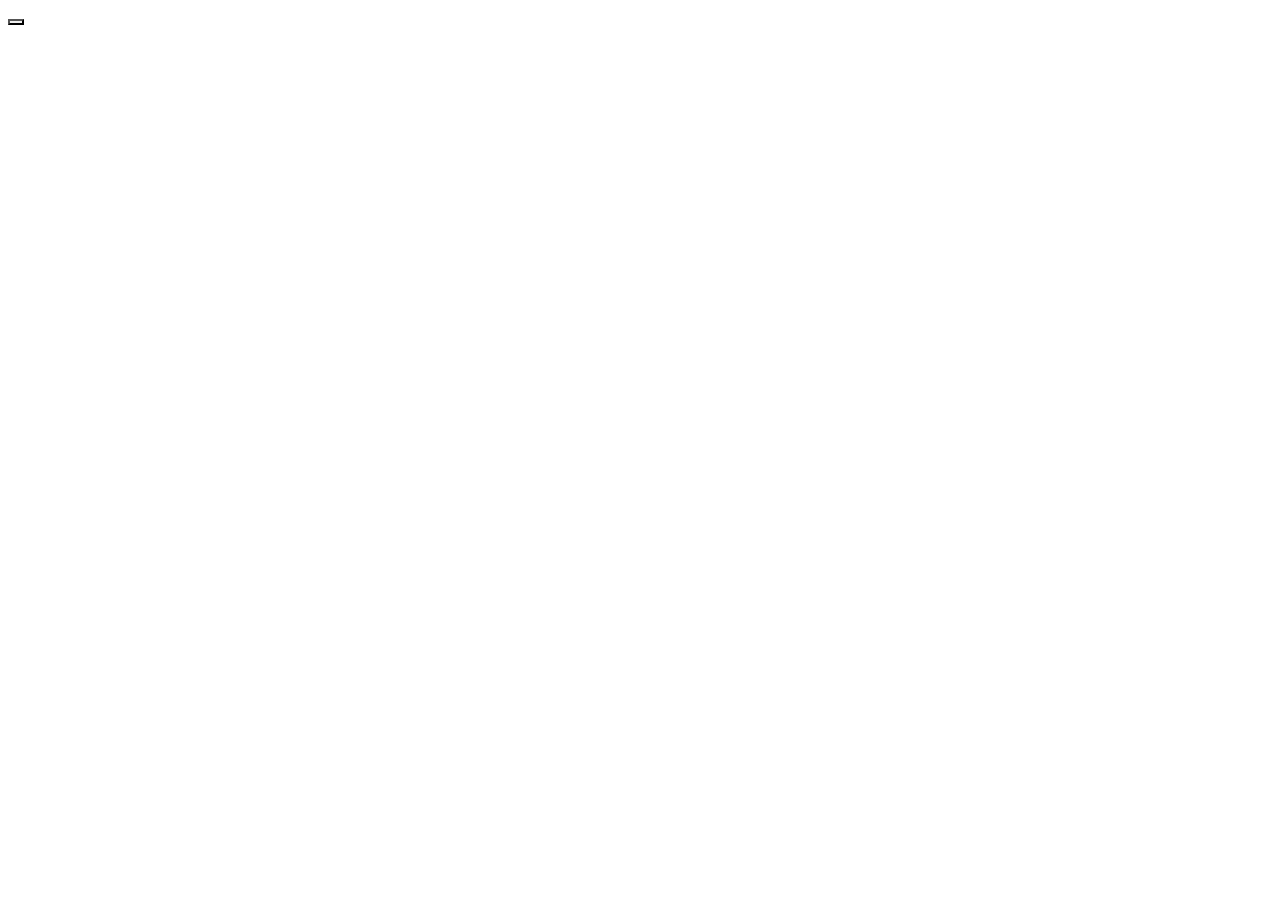
==== commit 0187cbad: "deploy: 03379789536903b2f3488b99a13c777702103881" ====
--- a/index.html
+++ b/index.html
@@ -1 +1 @@
-<!DOCTYPE html><html lang="ja"><head><meta charSet="utf-8"/><meta name="viewport" content="width=device-width"/><meta name="next-head-count" content="2"/><title>Create Next App</title><meta name="description" content="Generated by create next app"/><link rel="icon" href="favicon.ico"/><link rel="preload" href="/minesweeper/_next/static/css/27d177a30947857b.css" as="style"/><link rel="stylesheet" href="/minesweeper/_next/static/css/27d177a30947857b.css" data-n-g=""/><link rel="preload" href="/minesweeper/_next/static/css/36bda0fea6f229b8.css" as="style"/><link rel="stylesheet" href="/minesweeper/_next/static/css/36bda0fea6f229b8.css" data-n-p=""/><noscript data-n-css=""></noscript><script defer="" nomodule="" src="/minesweeper/_next/static/chunks/polyfills-c67a75d1b6f99dc8.js"></script><script src="/minesweeper/_next/static/chunks/webpack-e3aa4c415a1394a6.js" defer=""></script><script src="/minesweeper/_next/static/chunks/framework-cda2f1305c3d9424.js" defer=""></script><script src="/minesweeper/_next/static/chunks/main-1191d946735cbda8.js" defer=""></script><script src="/minesweeper/_next/static/chunks/pages/_app-41a4dd47d6baf0a1.js" defer=""></script><script src="/minesweeper/_next/static/chunks/pages/index-89994af5cbd2fdcd.js" defer=""></script><script src="/minesweeper/_next/static/ryo5V8dxpbMqLRMHltY71/_buildManifest.js" defer=""></script><script src="/minesweeper/_next/static/ryo5V8dxpbMqLRMHltY71/_ssgManifest.js" defer=""></script></head><body><div id="__next"><div class="index_container__gnN1f"><div class="index_board__2d6xe"><header class="index_header__A7Bm0"><div class="index_bombcount__9ozLl"></div><div class="index_face__Yr_Hp"></div><div class="index_timercount__HnUQW"></div></header><div class="index_main__kAcUb"><div class="index_cell__3W8ZQ"><div class="index_tile__BL_fN" style="background-position:60px"><div class="index_stone__oeDmm"></div></div></div><div class="index_cell__3W8ZQ"><div class="index_tile__BL_fN" style="background-position:60px"><div class="index_stone__oeDmm"></div></div></div><div class="index_cell__3W8ZQ"><div class="index_tile__BL_fN" style="background-position:60px"><div class="index_stone__oeDmm"></div></div></div><div class="index_cell__3W8ZQ"><div class="index_tile__BL_fN" style="background-position:60px"><div class="index_stone__oeDmm"></div></div></div><div class="index_cell__3W8ZQ"><div class="index_tile__BL_fN" style="background-position:60px"><div class="index_stone__oeDmm"></div></div></div><div class="index_cell__3W8ZQ"><div class="index_tile__BL_fN" style="background-position:60px"><div class="index_stone__oeDmm"></div></div></div><div class="index_cell__3W8ZQ"><div class="index_tile__BL_fN" style="background-position:60px"><div class="index_stone__oeDmm"></div></div></div><div class="index_cell__3W8ZQ"><div class="index_tile__BL_fN" style="background-position:60px"><div class="index_stone__oeDmm"></div></div></div><div class="index_cell__3W8ZQ"><div class="index_tile__BL_fN" style="background-position:60px"><div class="index_stone__oeDmm"></div></div></div><div class="index_cell__3W8ZQ"><div class="index_tile__BL_fN" style="background-position:60px"><div class="index_stone__oeDmm"></div></div></div><div class="index_cell__3W8ZQ"><div class="index_tile__BL_fN" style="background-position:60px"><div class="index_stone__oeDmm"></div></div></div><div class="index_cell__3W8ZQ"><div class="index_tile__BL_fN" style="background-position:60px"><div class="index_stone__oeDmm"></div></div></div><div class="index_cell__3W8ZQ"><div class="index_tile__BL_fN" style="background-position:60px"><div class="index_stone__oeDmm"></div></div></div><div class="index_cell__3W8ZQ"><div class="index_tile__BL_fN" style="background-position:60px"><div class="index_stone__oeDmm"></div></div></div><div class="index_cell__3W8ZQ"><div class="index_tile__BL_fN" style="background-position:60px"><div class="index_stone__oeDmm"></div></div></div><div class="index_cell__3W8ZQ"><div class="index_tile__BL_fN" style="background-position:60px"><div class="index_stone__oeDmm"></div></div></div><div class="index_cell__3W8ZQ"><div class="index_tile__BL_fN" style="background-position:60px"><div class="index_stone__oeDmm"></div></div></div><div class="index_cell__3W8ZQ"><div class="index_tile__BL_fN" style="background-position:60px"><div class="index_stone__oeDmm"></div></div></div><div class="index_cell__3W8ZQ"><div class="index_tile__BL_fN" style="background-position:60px"><div class="index_stone__oeDmm"></div></div></div><div class="index_cell__3W8ZQ"><div class="index_tile__BL_fN" style="background-position:60px"><div class="index_stone__oeDmm"></div></div></div><div class="index_cell__3W8ZQ"><div class="index_tile__BL_fN" style="background-position:60px"><div class="index_stone__oeDmm"></div></div></div><div class="index_cell__3W8ZQ"><div class="index_tile__BL_fN" style="background-position:60px"><div class="index_stone__oeDmm"></div></div></div><div class="index_cell__3W8ZQ"><div class="index_tile__BL_fN" style="background-position:60px"><div class="index_stone__oeDmm"></div></div></div><div class="index_cell__3W8ZQ"><div class="index_tile__BL_fN" style="background-position:60px"><div class="index_stone__oeDmm"></div></div></div><div class="index_cell__3W8ZQ"><div class="index_tile__BL_fN" style="background-position:60px"><div class="index_stone__oeDmm"></div></div></div><div class="index_cell__3W8ZQ"><div class="index_tile__BL_fN" style="background-position:60px"><div class="index_stone__oeDmm"></div></div></div><div class="index_cell__3W8ZQ"><div class="index_tile__BL_fN" style="background-position:60px"><div class="index_stone__oeDmm"></div></div></div><div class="index_cell__3W8ZQ"><div class="index_tile__BL_fN" style="background-position:60px"><div class="index_stone__oeDmm"></div></div></div><div class="index_cell__3W8ZQ"><div class="index_tile__BL_fN" style="background-position:60px"><div class="index_stone__oeDmm"></div></div></div><div class="index_cell__3W8ZQ"><div class="index_tile__BL_fN" style="background-position:60px"><div class="index_stone__oeDmm"></div></div></div><div class="index_cell__3W8ZQ"><div class="index_tile__BL_fN" style="background-position:60px"><div class="index_stone__oeDmm"></div></div></div><div class="index_cell__3W8ZQ"><div class="index_tile__BL_fN" style="background-position:60px"><div class="index_stone__oeDmm"></div></div></div><div class="index_cell__3W8ZQ"><div class="index_tile__BL_fN" style="background-position:60px"><div class="index_stone__oeDmm"></div></div></div><div class="index_cell__3W8ZQ"><div class="index_tile__BL_fN" style="background-position:60px"><div class="index_stone__oeDmm"></div></div></div><div class="index_cell__3W8ZQ"><div class="index_tile__BL_fN" style="background-position:60px"><div class="index_stone__oeDmm"></div></div></div><div class="index_cell__3W8ZQ"><div class="index_tile__BL_fN" style="background-position:60px"><div class="index_stone__oeDmm"></div></div></div><div class="index_cell__3W8ZQ"><div class="index_tile__BL_fN" style="background-position:60px"><div class="index_stone__oeDmm"></div></div></div><div class="index_cell__3W8ZQ"><div class="index_tile__BL_fN" style="background-position:60px"><div class="index_stone__oeDmm"></div></div></div><div class="index_cell__3W8ZQ"><div class="index_tile__BL_fN" style="background-position:60px"><div class="index_stone__oeDmm"></div></div></div><div class="index_cell__3W8ZQ"><div class="index_tile__BL_fN" style="background-position:60px"><div class="index_stone__oeDmm"></div></div></div><div class="index_cell__3W8ZQ"><div class="index_tile__BL_fN" style="background-position:60px"><div class="index_stone__oeDmm"></div></div></div><div class="index_cell__3W8ZQ"><div class="index_tile__BL_fN" style="background-position:60px"><div class="index_stone__oeDmm"></div></div></div><div class="index_cell__3W8ZQ"><div class="index_tile__BL_fN" style="background-position:60px"><div class="index_stone__oeDmm"></div></div></div><div class="index_cell__3W8ZQ"><div class="index_tile__BL_fN" style="background-position:60px"><div class="index_stone__oeDmm"></div></div></div><div class="index_cell__3W8ZQ"><div class="index_tile__BL_fN" style="background-position:60px"><div class="index_stone__oeDmm"></div></div></div><div class="index_cell__3W8ZQ"><div class="index_tile__BL_fN" style="background-position:60px"><div class="index_stone__oeDmm"></div></div></div><div class="index_cell__3W8ZQ"><div class="index_tile__BL_fN" style="background-position:60px"><div class="index_stone__oeDmm"></div></div></div><div class="index_cell__3W8ZQ"><div class="index_tile__BL_fN" style="background-position:60px"><div class="index_stone__oeDmm"></div></div></div><div class="index_cell__3W8ZQ"><div class="index_tile__BL_fN" style="background-position:60px"><div class="index_stone__oeDmm"></div></div></div><div class="index_cell__3W8ZQ"><div class="index_tile__BL_fN" style="background-position:60px"><div class="index_stone__oeDmm"></div></div></div><div class="index_cell__3W8ZQ"><div class="index_tile__BL_fN" style="background-position:60px"><div class="index_stone__oeDmm"></div></div></div><div class="index_cell__3W8ZQ"><div class="index_tile__BL_fN" style="background-position:60px"><div class="index_stone__oeDmm"></div></div></div><div class="index_cell__3W8ZQ"><div class="index_tile__BL_fN" style="background-position:60px"><div class="index_stone__oeDmm"></div></div></div><div class="index_cell__3W8ZQ"><div class="index_tile__BL_fN" style="background-position:60px"><div class="index_stone__oeDmm"></div></div></div><div class="index_cell__3W8ZQ"><div class="index_tile__BL_fN" style="background-position:60px"><div class="index_stone__oeDmm"></div></div></div><div class="index_cell__3W8ZQ"><div class="index_tile__BL_fN" style="background-position:60px"><div class="index_stone__oeDmm"></div></div></div><div class="index_cell__3W8ZQ"><div class="index_tile__BL_fN" style="background-position:60px"><div class="index_stone__oeDmm"></div></div></div><div class="index_cell__3W8ZQ"><div class="index_tile__BL_fN" style="background-position:60px"><div class="index_stone__oeDmm"></div></div></div><div class="index_cell__3W8ZQ"><div class="index_tile__BL_fN" style="background-position:60px"><div class="index_stone__oeDmm"></div></div></div><div class="index_cell__3W8ZQ"><div class="index_tile__BL_fN" style="background-position:60px"><div class="index_stone__oeDmm"></div></div></div><div class="index_cell__3W8ZQ"><div class="index_tile__BL_fN" style="background-position:60px"><div class="index_stone__oeDmm"></div></div></div><div class="index_cell__3W8ZQ"><div class="index_tile__BL_fN" style="background-position:60px"><div class="index_stone__oeDmm"></div></div></div><div class="index_cell__3W8ZQ"><div class="index_tile__BL_fN" style="background-position:60px"><div class="index_stone__oeDmm"></div></div></div><div class="index_cell__3W8ZQ"><div class="index_tile__BL_fN" style="background-position:60px"><div class="index_stone__oeDmm"></div></div></div><div class="index_cell__3W8ZQ"><div class="index_tile__BL_fN" style="background-position:60px"><div class="index_stone__oeDmm"></div></div></div><div class="index_cell__3W8ZQ"><div class="index_tile__BL_fN" style="background-position:60px"><div class="index_stone__oeDmm"></div></div></div><div class="index_cell__3W8ZQ"><div class="index_tile__BL_fN" style="background-position:60px"><div class="index_stone__oeDmm"></div></div></div><div class="index_cell__3W8ZQ"><div class="index_tile__BL_fN" style="background-position:60px"><div class="index_stone__oeDmm"></div></div></div><div class="index_cell__3W8ZQ"><div class="index_tile__BL_fN" style="background-position:60px"><div class="index_stone__oeDmm"></div></div></div><div class="index_cell__3W8ZQ"><div class="index_tile__BL_fN" style="background-position:60px"><div class="index_stone__oeDmm"></div></div></div><div class="index_cell__3W8ZQ"><div class="index_tile__BL_fN" style="background-position:60px"><div class="index_stone__oeDmm"></div></div></div><div class="index_cell__3W8ZQ"><div class="index_tile__BL_fN" style="background-position:60px"><div class="index_stone__oeDmm"></div></div></div><div class="index_cell__3W8ZQ"><div class="index_tile__BL_fN" style="background-position:60px"><div class="index_stone__oeDmm"></div></div></div><div class="index_cell__3W8ZQ"><div class="index_tile__BL_fN" style="background-position:60px"><div class="index_stone__oeDmm"></div></div></div><div class="index_cell__3W8ZQ"><div class="index_tile__BL_fN" style="background-position:60px"><div class="index_stone__oeDmm"></div></div></div><div class="index_cell__3W8ZQ"><div class="index_tile__BL_fN" style="background-position:60px"><div class="index_stone__oeDmm"></div></div></div><div class="index_cell__3W8ZQ"><div class="index_tile__BL_fN" style="background-position:60px"><div class="index_stone__oeDmm"></div></div></div><div class="index_cell__3W8ZQ"><div class="index_tile__BL_fN" style="background-position:60px"><div class="index_stone__oeDmm"></div></div></div><div class="index_cell__3W8ZQ"><div class="index_tile__BL_fN" style="background-position:60px"><div class="index_stone__oeDmm"></div></div></div><div class="index_cell__3W8ZQ"><div class="index_tile__BL_fN" style="background-position:60px"><div class="index_stone__oeDmm"></div></div></div><div class="index_cell__3W8ZQ"><div class="index_tile__BL_fN" style="background-position:60px"><div class="index_stone__oeDmm"></div></div></div></div></div></div></div><script id="__NEXT_DATA__" type="application/json">{"props":{"pageProps":{}},"page":"/","query":{},"buildId":"ryo5V8dxpbMqLRMHltY71","assetPrefix":"/minesweeper","nextExport":true,"autoExport":true,"isFallback":false,"scriptLoader":[]}</script></body></html>+<!DOCTYPE html><html lang="ja"><head><meta charSet="utf-8"/><meta name="viewport" content="width=device-width"/><meta name="next-head-count" content="2"/><title>Create Next App</title><meta name="description" content="Generated by create next app"/><link rel="icon" href="favicon.ico"/><link rel="preload" href="/minesweeper/_next/static/css/27d177a30947857b.css" as="style"/><link rel="stylesheet" href="/minesweeper/_next/static/css/27d177a30947857b.css" data-n-g=""/><link rel="preload" href="/minesweeper/_next/static/css/68d08fd09f921934.css" as="style"/><link rel="stylesheet" href="/minesweeper/_next/static/css/68d08fd09f921934.css" data-n-p=""/><noscript data-n-css=""></noscript><script defer="" nomodule="" src="/minesweeper/_next/static/chunks/polyfills-c67a75d1b6f99dc8.js"></script><script src="/minesweeper/_next/static/chunks/webpack-e3aa4c415a1394a6.js" defer=""></script><script src="/minesweeper/_next/static/chunks/framework-cda2f1305c3d9424.js" defer=""></script><script src="/minesweeper/_next/static/chunks/main-1191d946735cbda8.js" defer=""></script><script src="/minesweeper/_next/static/chunks/pages/_app-41a4dd47d6baf0a1.js" defer=""></script><script src="/minesweeper/_next/static/chunks/pages/index-8e25bac83087ec35.js" defer=""></script><script src="/minesweeper/_next/static/taeMM_20YMZ11GQ9wIBQv/_buildManifest.js" defer=""></script><script src="/minesweeper/_next/static/taeMM_20YMZ11GQ9wIBQv/_ssgManifest.js" defer=""></script></head><body><div id="__next"><div class="index_container__gnN1f"><div class="index_board__2d6xe"><header class="index_header__A7Bm0"><button class="index_reset-button__5okxv" style="background-position:-330px"></button></header><div class="index_main__kAcUb"><div class="index_cell__3W8ZQ"><div class="index_tile__BL_fN" style="background-position:60px"><div class="index_stone__oeDmm"></div></div></div><div class="index_cell__3W8ZQ"><div class="index_tile__BL_fN" style="background-position:60px"><div class="index_stone__oeDmm"></div></div></div><div class="index_cell__3W8ZQ"><div class="index_tile__BL_fN" style="background-position:60px"><div class="index_stone__oeDmm"></div></div></div><div class="index_cell__3W8ZQ"><div class="index_tile__BL_fN" style="background-position:60px"><div class="index_stone__oeDmm"></div></div></div><div class="index_cell__3W8ZQ"><div class="index_tile__BL_fN" style="background-position:60px"><div class="index_stone__oeDmm"></div></div></div><div class="index_cell__3W8ZQ"><div class="index_tile__BL_fN" style="background-position:60px"><div class="index_stone__oeDmm"></div></div></div><div class="index_cell__3W8ZQ"><div class="index_tile__BL_fN" style="background-position:60px"><div class="index_stone__oeDmm"></div></div></div><div class="index_cell__3W8ZQ"><div class="index_tile__BL_fN" style="background-position:60px"><div class="index_stone__oeDmm"></div></div></div><div class="index_cell__3W8ZQ"><div class="index_tile__BL_fN" style="background-position:60px"><div class="index_stone__oeDmm"></div></div></div><div class="index_cell__3W8ZQ"><div class="index_tile__BL_fN" style="background-position:60px"><div class="index_stone__oeDmm"></div></div></div><div class="index_cell__3W8ZQ"><div class="index_tile__BL_fN" style="background-position:60px"><div class="index_stone__oeDmm"></div></div></div><div class="index_cell__3W8ZQ"><div class="index_tile__BL_fN" style="background-position:60px"><div class="index_stone__oeDmm"></div></div></div><div class="index_cell__3W8ZQ"><div class="index_tile__BL_fN" style="background-position:60px"><div class="index_stone__oeDmm"></div></div></div><div class="index_cell__3W8ZQ"><div class="index_tile__BL_fN" style="background-position:60px"><div class="index_stone__oeDmm"></div></div></div><div class="index_cell__3W8ZQ"><div class="index_tile__BL_fN" style="background-position:60px"><div class="index_stone__oeDmm"></div></div></div><div class="index_cell__3W8ZQ"><div class="index_tile__BL_fN" style="background-position:60px"><div class="index_stone__oeDmm"></div></div></div><div class="index_cell__3W8ZQ"><div class="index_tile__BL_fN" style="background-position:60px"><div class="index_stone__oeDmm"></div></div></div><div class="index_cell__3W8ZQ"><div class="index_tile__BL_fN" style="background-position:60px"><div class="index_stone__oeDmm"></div></div></div><div class="index_cell__3W8ZQ"><div class="index_tile__BL_fN" style="background-position:60px"><div class="index_stone__oeDmm"></div></div></div><div class="index_cell__3W8ZQ"><div class="index_tile__BL_fN" style="background-position:60px"><div class="index_stone__oeDmm"></div></div></div><div class="index_cell__3W8ZQ"><div class="index_tile__BL_fN" style="background-position:60px"><div class="index_stone__oeDmm"></div></div></div><div class="index_cell__3W8ZQ"><div class="index_tile__BL_fN" style="background-position:60px"><div class="index_stone__oeDmm"></div></div></div><div class="index_cell__3W8ZQ"><div class="index_tile__BL_fN" style="background-position:60px"><div class="index_stone__oeDmm"></div></div></div><div class="index_cell__3W8ZQ"><div class="index_tile__BL_fN" style="background-position:60px"><div class="index_stone__oeDmm"></div></div></div><div class="index_cell__3W8ZQ"><div class="index_tile__BL_fN" style="background-position:60px"><div class="index_stone__oeDmm"></div></div></div><div class="index_cell__3W8ZQ"><div class="index_tile__BL_fN" style="background-position:60px"><div class="index_stone__oeDmm"></div></div></div><div class="index_cell__3W8ZQ"><div class="index_tile__BL_fN" style="background-position:60px"><div class="index_stone__oeDmm"></div></div></div><div class="index_cell__3W8ZQ"><div class="index_tile__BL_fN" style="background-position:60px"><div class="index_stone__oeDmm"></div></div></div><div class="index_cell__3W8ZQ"><div class="index_tile__BL_fN" style="background-position:60px"><div class="index_stone__oeDmm"></div></div></div><div class="index_cell__3W8ZQ"><div class="index_tile__BL_fN" style="background-position:60px"><div class="index_stone__oeDmm"></div></div></div><div class="index_cell__3W8ZQ"><div class="index_tile__BL_fN" style="background-position:60px"><div class="index_stone__oeDmm"></div></div></div><div class="index_cell__3W8ZQ"><div class="index_tile__BL_fN" style="background-position:60px"><div class="index_stone__oeDmm"></div></div></div><div class="index_cell__3W8ZQ"><div class="index_tile__BL_fN" style="background-position:60px"><div class="index_stone__oeDmm"></div></div></div><div class="index_cell__3W8ZQ"><div class="index_tile__BL_fN" style="background-position:60px"><div class="index_stone__oeDmm"></div></div></div><div class="index_cell__3W8ZQ"><div class="index_tile__BL_fN" style="background-position:60px"><div class="index_stone__oeDmm"></div></div></div><div class="index_cell__3W8ZQ"><div class="index_tile__BL_fN" style="background-position:60px"><div class="index_stone__oeDmm"></div></div></div><div class="index_cell__3W8ZQ"><div class="index_tile__BL_fN" style="background-position:60px"><div class="index_stone__oeDmm"></div></div></div><div class="index_cell__3W8ZQ"><div class="index_tile__BL_fN" style="background-position:60px"><div class="index_stone__oeDmm"></div></div></div><div class="index_cell__3W8ZQ"><div class="index_tile__BL_fN" style="background-position:60px"><div class="index_stone__oeDmm"></div></div></div><div class="index_cell__3W8ZQ"><div class="index_tile__BL_fN" style="background-position:60px"><div class="index_stone__oeDmm"></div></div></div><div class="index_cell__3W8ZQ"><div class="index_tile__BL_fN" style="background-position:60px"><div class="index_stone__oeDmm"></div></div></div><div class="index_cell__3W8ZQ"><div class="index_tile__BL_fN" style="background-position:60px"><div class="index_stone__oeDmm"></div></div></div><div class="index_cell__3W8ZQ"><div class="index_tile__BL_fN" style="background-position:60px"><div class="index_stone__oeDmm"></div></div></div><div class="index_cell__3W8ZQ"><div class="index_tile__BL_fN" style="background-position:60px"><div class="index_stone__oeDmm"></div></div></div><div class="index_cell__3W8ZQ"><div class="index_tile__BL_fN" style="background-position:60px"><div class="index_stone__oeDmm"></div></div></div><div class="index_cell__3W8ZQ"><div class="index_tile__BL_fN" style="background-position:60px"><div class="index_stone__oeDmm"></div></div></div><div class="index_cell__3W8ZQ"><div class="index_tile__BL_fN" style="background-position:60px"><div class="index_stone__oeDmm"></div></div></div><div class="index_cell__3W8ZQ"><div class="index_tile__BL_fN" style="background-position:60px"><div class="index_stone__oeDmm"></div></div></div><div class="index_cell__3W8ZQ"><div class="index_tile__BL_fN" style="background-position:60px"><div class="index_stone__oeDmm"></div></div></div><div class="index_cell__3W8ZQ"><div class="index_tile__BL_fN" style="background-position:60px"><div class="index_stone__oeDmm"></div></div></div><div class="index_cell__3W8ZQ"><div class="index_tile__BL_fN" style="background-position:60px"><div class="index_stone__oeDmm"></div></div></div><div class="index_cell__3W8ZQ"><div class="index_tile__BL_fN" style="background-position:60px"><div class="index_stone__oeDmm"></div></div></div><div class="index_cell__3W8ZQ"><div class="index_tile__BL_fN" style="background-position:60px"><div class="index_stone__oeDmm"></div></div></div><div class="index_cell__3W8ZQ"><div class="index_tile__BL_fN" style="background-position:60px"><div class="index_stone__oeDmm"></div></div></div><div class="index_cell__3W8ZQ"><div class="index_tile__BL_fN" style="background-position:60px"><div class="index_stone__oeDmm"></div></div></div><div class="index_cell__3W8ZQ"><div class="index_tile__BL_fN" style="background-position:60px"><div class="index_stone__oeDmm"></div></div></div><div class="index_cell__3W8ZQ"><div class="index_tile__BL_fN" style="background-position:60px"><div class="index_stone__oeDmm"></div></div></div><div class="index_cell__3W8ZQ"><div class="index_tile__BL_fN" style="background-position:60px"><div class="index_stone__oeDmm"></div></div></div><div class="index_cell__3W8ZQ"><div class="index_tile__BL_fN" style="background-position:60px"><div class="index_stone__oeDmm"></div></div></div><div class="index_cell__3W8ZQ"><div class="index_tile__BL_fN" style="background-position:60px"><div class="index_stone__oeDmm"></div></div></div><div class="index_cell__3W8ZQ"><div class="index_tile__BL_fN" style="background-position:60px"><div class="index_stone__oeDmm"></div></div></div><div class="index_cell__3W8ZQ"><div class="index_tile__BL_fN" style="background-position:60px"><div class="index_stone__oeDmm"></div></div></div><div class="index_cell__3W8ZQ"><div class="index_tile__BL_fN" style="background-position:60px"><div class="index_stone__oeDmm"></div></div></div><div class="index_cell__3W8ZQ"><div class="index_tile__BL_fN" style="background-position:60px"><div class="index_stone__oeDmm"></div></div></div><div class="index_cell__3W8ZQ"><div class="index_tile__BL_fN" style="background-position:60px"><div class="index_stone__oeDmm"></div></div></div><div class="index_cell__3W8ZQ"><div class="index_tile__BL_fN" style="background-position:60px"><div class="index_stone__oeDmm"></div></div></div><div class="index_cell__3W8ZQ"><div class="index_tile__BL_fN" style="background-position:60px"><div class="index_stone__oeDmm"></div></div></div><div class="index_cell__3W8ZQ"><div class="index_tile__BL_fN" style="background-position:60px"><div class="index_stone__oeDmm"></div></div></div><div class="index_cell__3W8ZQ"><div class="index_tile__BL_fN" style="background-position:60px"><div class="index_stone__oeDmm"></div></div></div><div class="index_cell__3W8ZQ"><div class="index_tile__BL_fN" style="background-position:60px"><div class="index_stone__oeDmm"></div></div></div><div class="index_cell__3W8ZQ"><div class="index_tile__BL_fN" style="background-position:60px"><div class="index_stone__oeDmm"></div></div></div><div class="index_cell__3W8ZQ"><div class="index_tile__BL_fN" style="background-position:60px"><div class="index_stone__oeDmm"></div></div></div><div class="index_cell__3W8ZQ"><div class="index_tile__BL_fN" style="background-position:60px"><div class="index_stone__oeDmm"></div></div></div><div class="index_cell__3W8ZQ"><div class="index_tile__BL_fN" style="background-position:60px"><div class="index_stone__oeDmm"></div></div></div><div class="index_cell__3W8ZQ"><div class="index_tile__BL_fN" style="background-position:60px"><div class="index_stone__oeDmm"></div></div></div><div class="index_cell__3W8ZQ"><div class="index_tile__BL_fN" style="background-position:60px"><div class="index_stone__oeDmm"></div></div></div><div class="index_cell__3W8ZQ"><div class="index_tile__BL_fN" style="background-position:60px"><div class="index_stone__oeDmm"></div></div></div><div class="index_cell__3W8ZQ"><div class="index_tile__BL_fN" style="background-position:60px"><div class="index_stone__oeDmm"></div></div></div><div class="index_cell__3W8ZQ"><div class="index_tile__BL_fN" style="background-position:60px"><div class="index_stone__oeDmm"></div></div></div><div class="index_cell__3W8ZQ"><div class="index_tile__BL_fN" style="background-position:60px"><div class="index_stone__oeDmm"></div></div></div><div class="index_cell__3W8ZQ"><div class="index_tile__BL_fN" style="background-position:60px"><div class="index_stone__oeDmm"></div></div></div></div></div></div></div><script id="__NEXT_DATA__" type="application/json">{"props":{"pageProps":{}},"page":"/","query":{},"buildId":"taeMM_20YMZ11GQ9wIBQv","assetPrefix":"/minesweeper","nextExport":true,"autoExport":true,"isFallback":false,"scriptLoader":[]}</script></body></html>